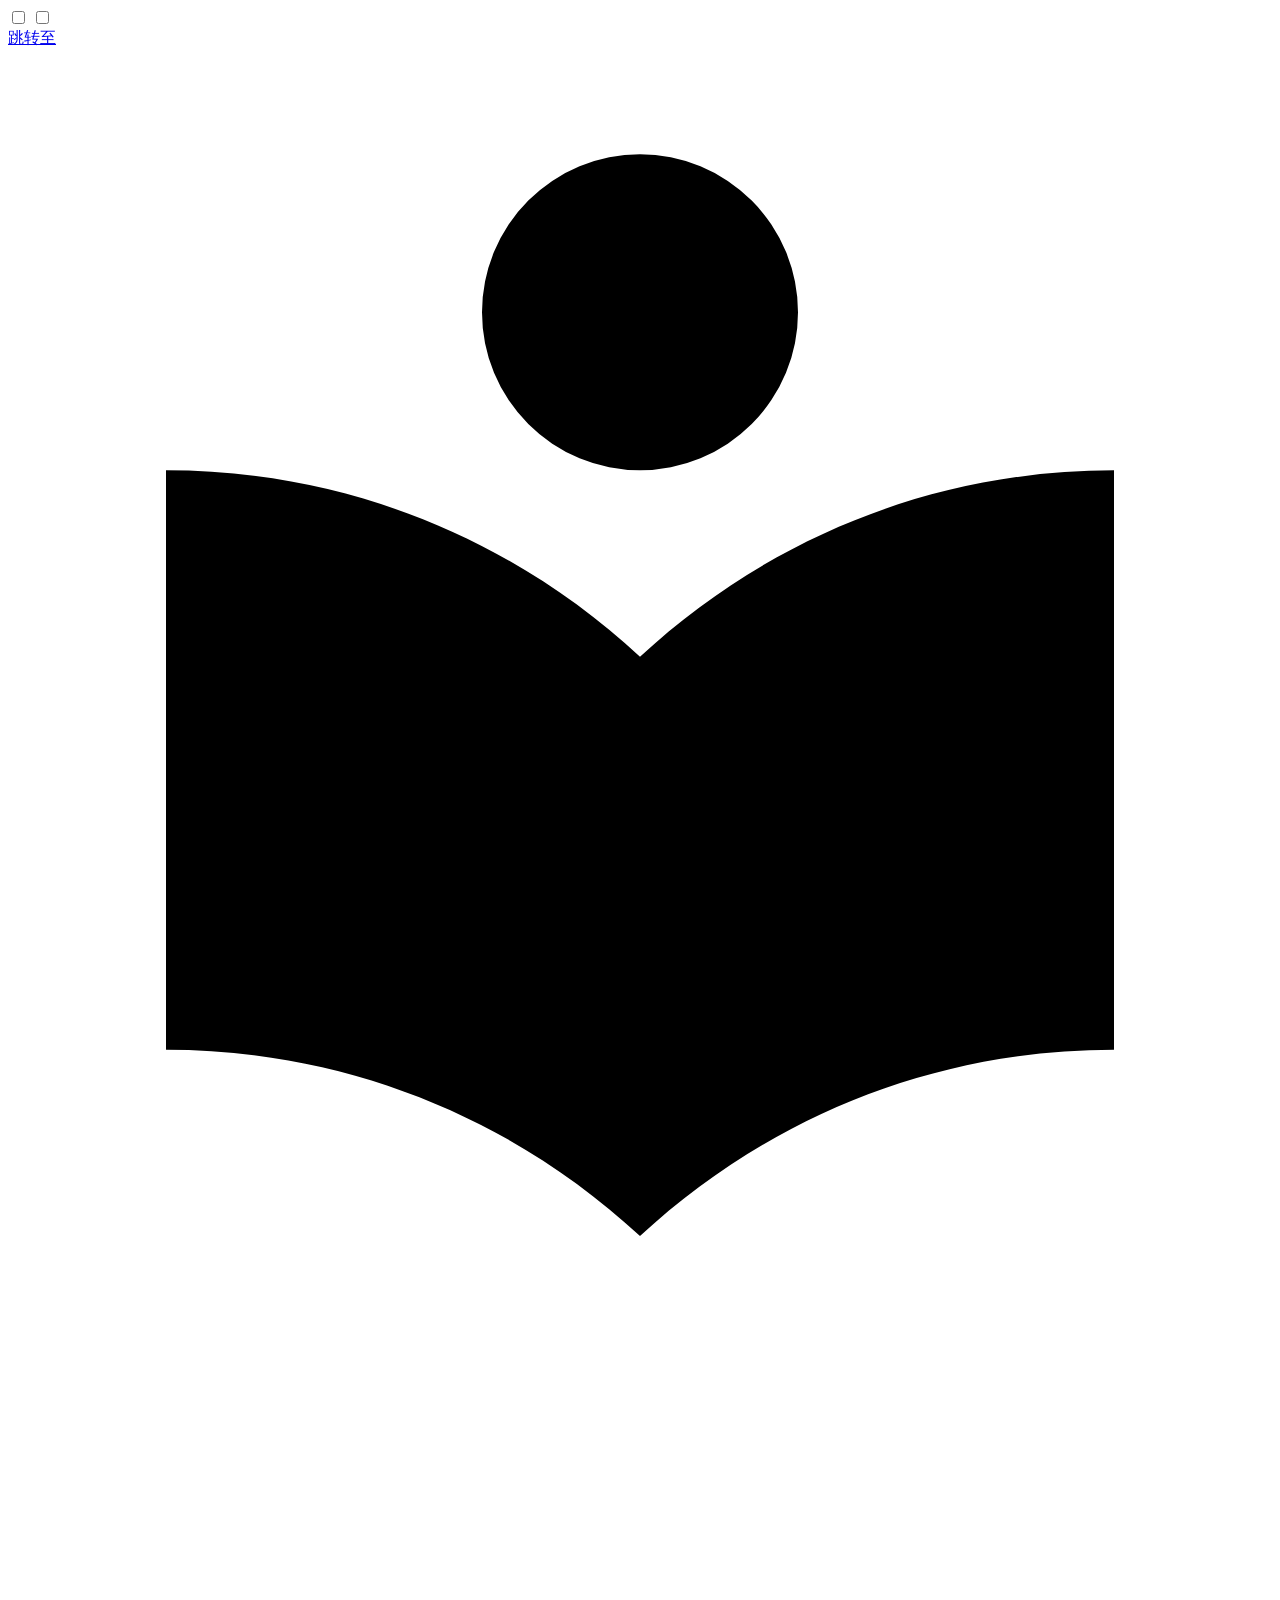
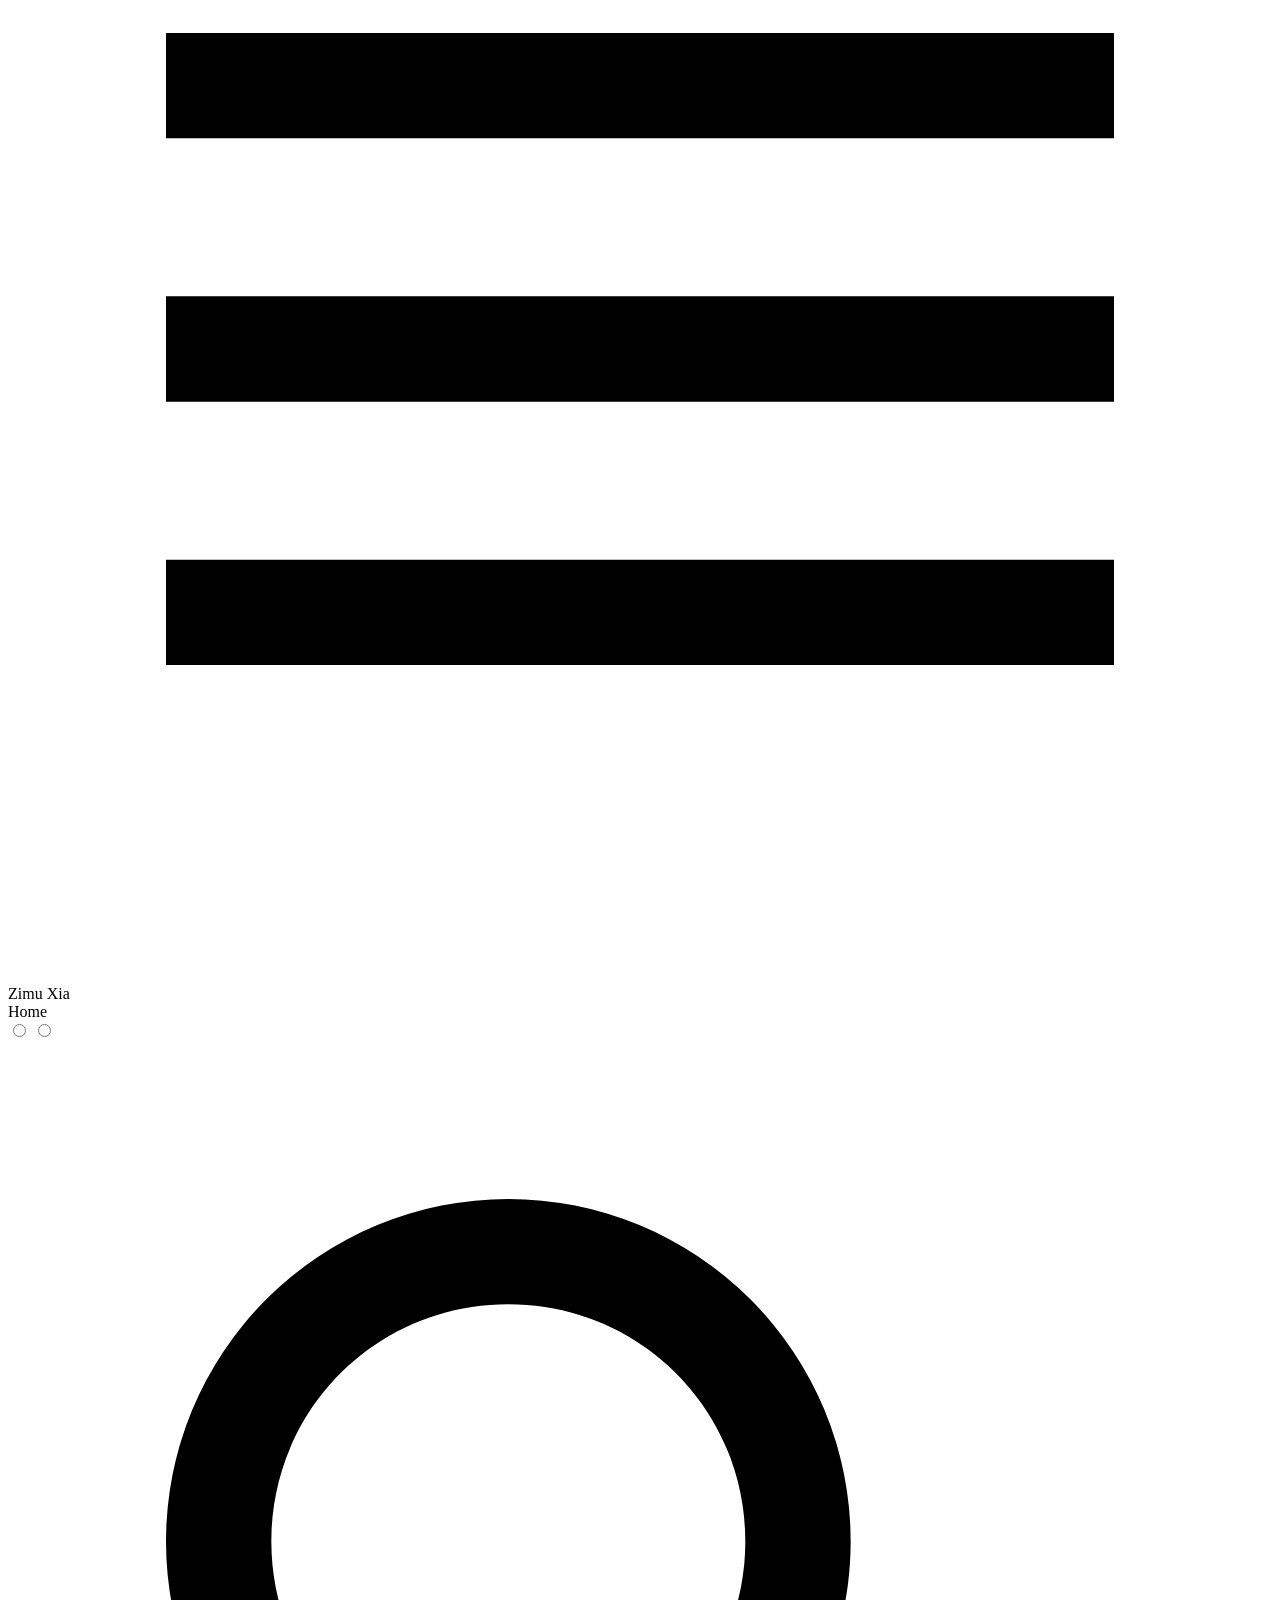
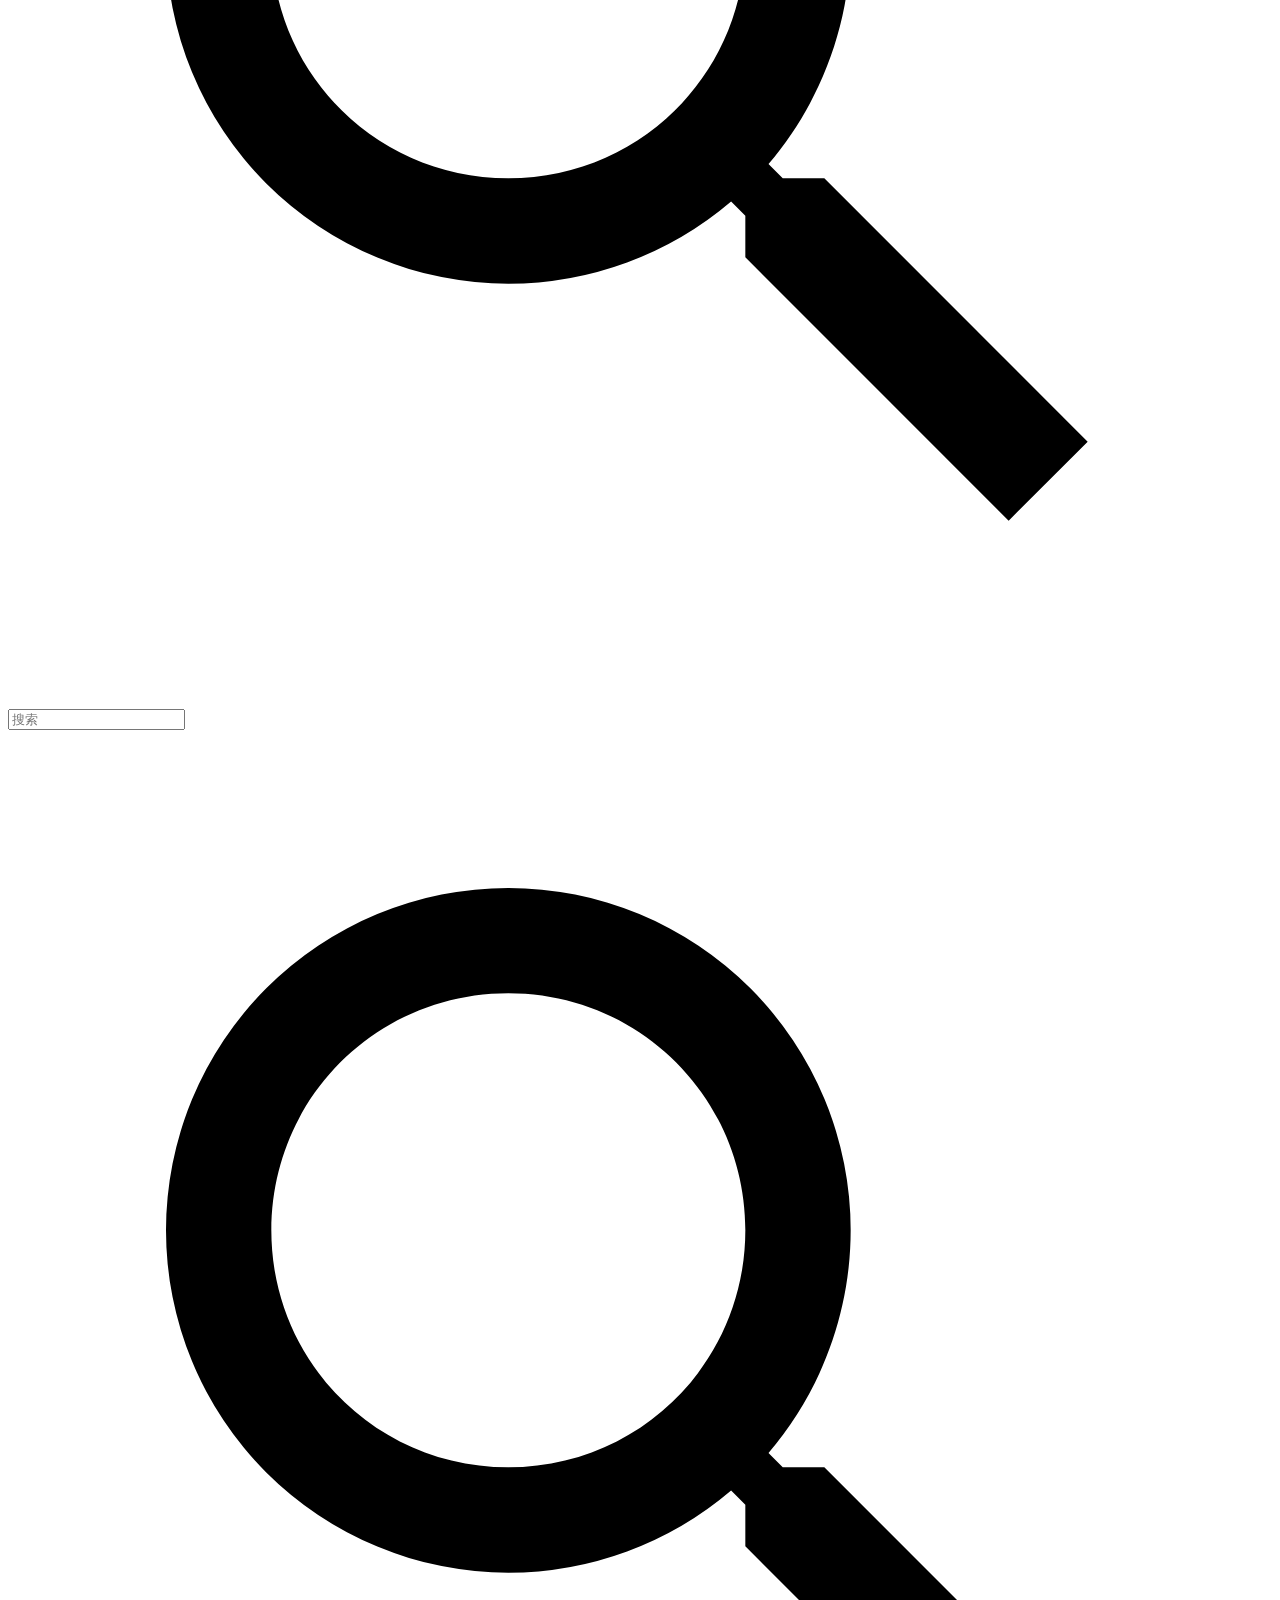
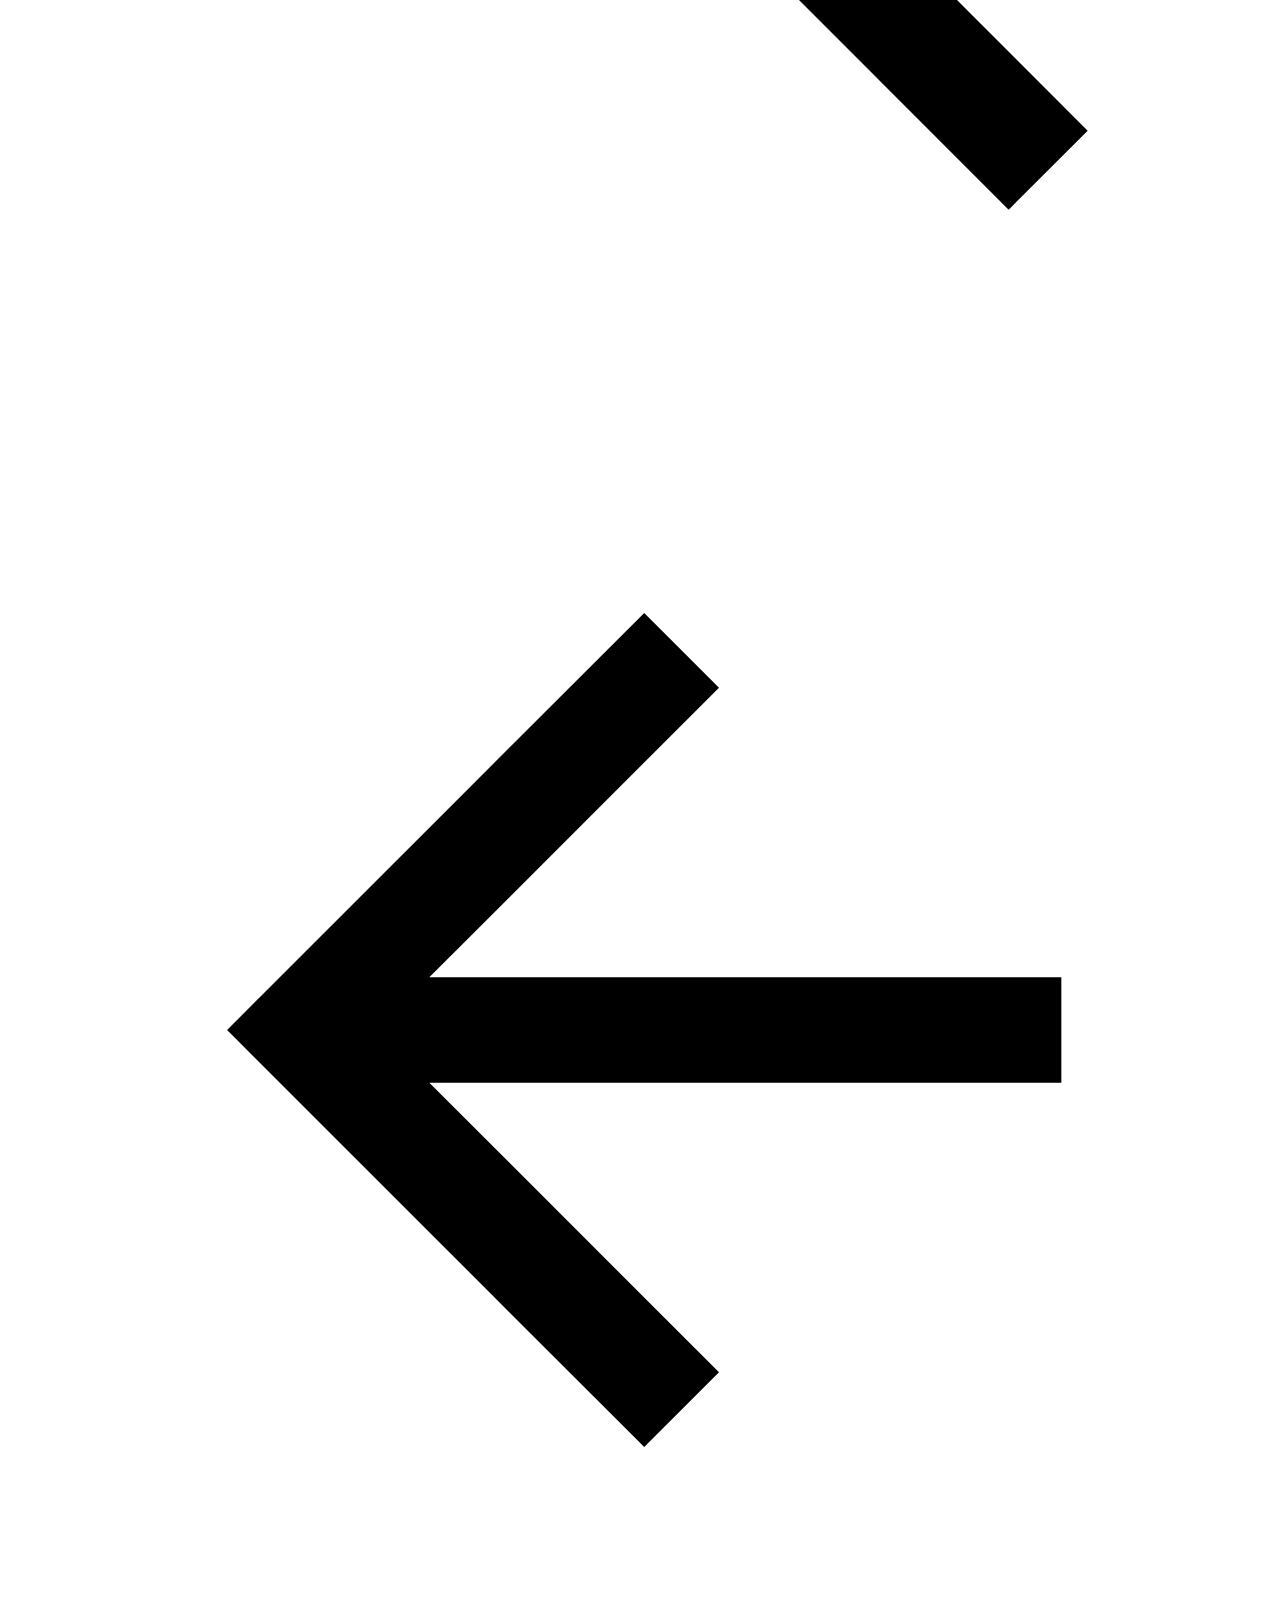
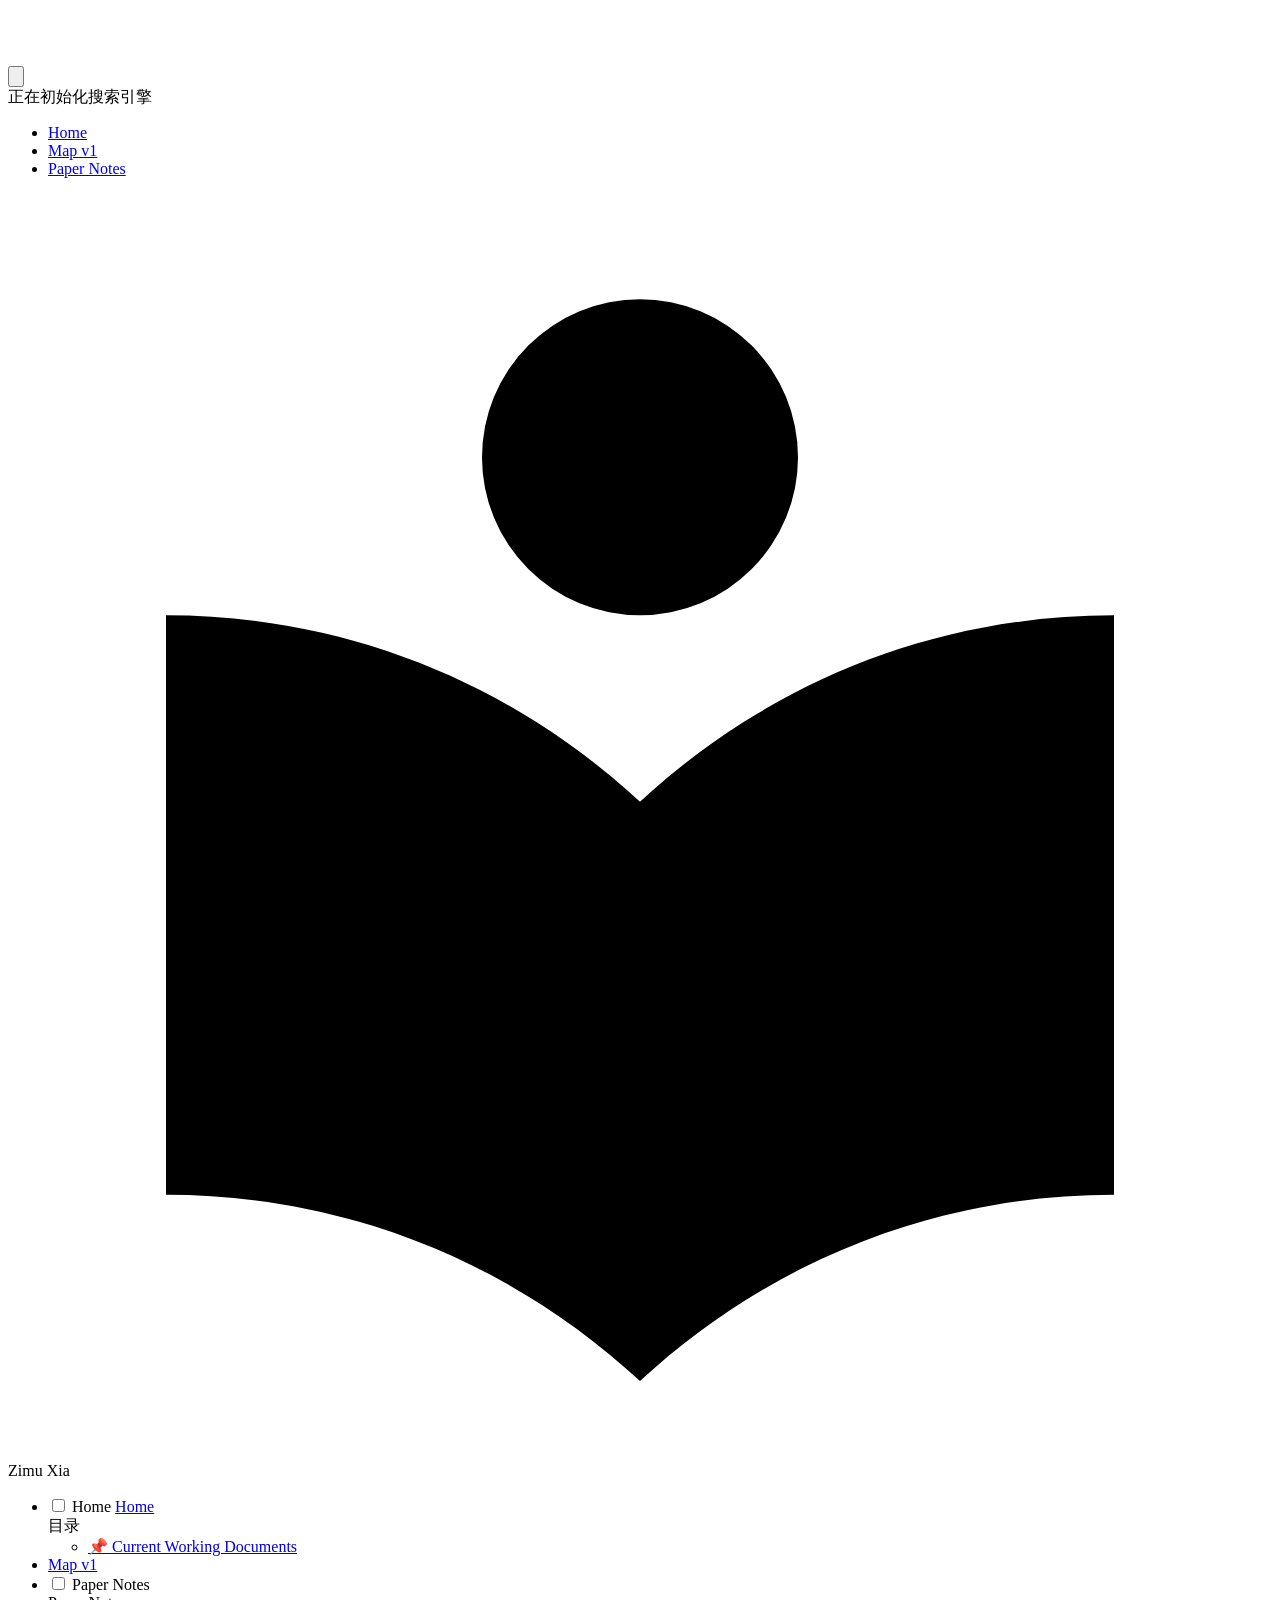
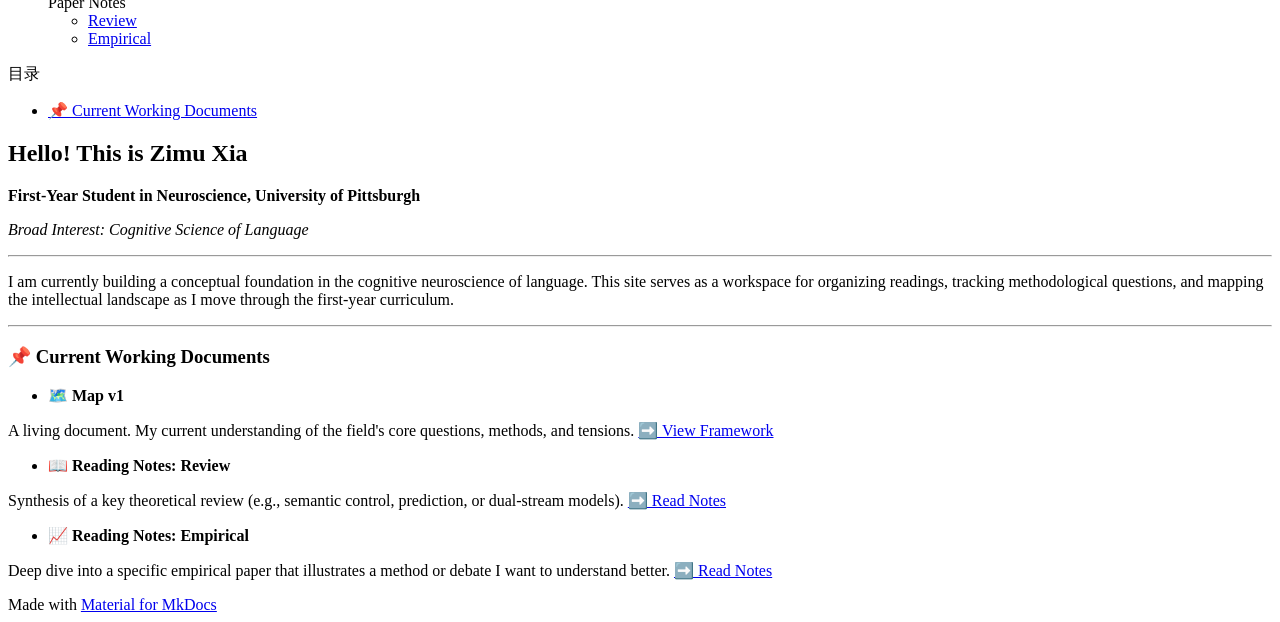
==== index.html @ a2945393 "Add files via upload" ====
<!doctype html>
<html lang="zh" class="no-js">
  <head>
    
      <meta charset="utf-8">
      <meta name="viewport" content="width=device-width,initial-scale=1">
      
      
      
        <link rel="canonical" href="https://zhangximu.github.io/my-site/">
      
      
      
      
        
      
      
      <link rel="icon" href="assets/images/favicon.png">
      <meta name="generator" content="mkdocs-1.6.1, mkdocs-material-9.7.6">
    
    
      
        <title>Zimu Xia</title>
      
    
    
      <link rel="stylesheet" href="assets/stylesheets/main.484c7ddc.min.css">
      
        
        <link rel="stylesheet" href="assets/stylesheets/palette.ab4e12ef.min.css">
      
      


    
    
      
    
    
      
        
        
        <link rel="preconnect" href="https://fonts.gstatic.com" crossorigin>
        <link rel="stylesheet" href="https://fonts.googleapis.com/css?family=Roboto:300,300i,400,400i,700,700i%7CRoboto+Mono:400,400i,700,700i&display=fallback">
        <style>:root{--md-text-font:"Roboto";--md-code-font:"Roboto Mono"}</style>
      
    
    
    <script>__md_scope=new URL(".",location),__md_hash=e=>[...e].reduce(((e,_)=>(e<<5)-e+_.charCodeAt(0)),0),__md_get=(e,_=localStorage,t=__md_scope)=>JSON.parse(_.getItem(t.pathname+"."+e)),__md_set=(e,_,t=localStorage,a=__md_scope)=>{try{t.setItem(a.pathname+"."+e,JSON.stringify(_))}catch(e){}}</script>
    
      

    
    
  </head>
  
  
    
    
      
    
    
    
    
    <body dir="ltr" data-md-color-scheme="default" data-md-color-primary="indigo" data-md-color-accent="indigo">
  
    
    <input class="md-toggle" data-md-toggle="drawer" type="checkbox" id="__drawer" autocomplete="off">
    <input class="md-toggle" data-md-toggle="search" type="checkbox" id="__search" autocomplete="off">
    <label class="md-overlay" for="__drawer"></label>
    <div data-md-component="skip">
      
        
        <a href="#hello-this-is-zimu-xia" class="md-skip">
          跳转至
        </a>
      
    </div>
    <div data-md-component="announce">
      
    </div>
    
    
      

<header class="md-header" data-md-component="header">
  <nav class="md-header__inner md-grid" aria-label="页眉">
    <a href="." title="Zimu Xia" class="md-header__button md-logo" aria-label="Zimu Xia" data-md-component="logo">
      
  
  <svg xmlns="http://www.w3.org/2000/svg" viewBox="0 0 24 24"><path d="M12 8a3 3 0 0 0 3-3 3 3 0 0 0-3-3 3 3 0 0 0-3 3 3 3 0 0 0 3 3m0 3.54C9.64 9.35 6.5 8 3 8v11c3.5 0 6.64 1.35 9 3.54 2.36-2.19 5.5-3.54 9-3.54V8c-3.5 0-6.64 1.35-9 3.54"/></svg>

    </a>
    <label class="md-header__button md-icon" for="__drawer">
      
      <svg xmlns="http://www.w3.org/2000/svg" viewBox="0 0 24 24"><path d="M3 6h18v2H3zm0 5h18v2H3zm0 5h18v2H3z"/></svg>
    </label>
    <div class="md-header__title" data-md-component="header-title">
      <div class="md-header__ellipsis">
        <div class="md-header__topic">
          <span class="md-ellipsis">
            Zimu Xia
          </span>
        </div>
        <div class="md-header__topic" data-md-component="header-topic">
          <span class="md-ellipsis">
            
              Home
            
          </span>
        </div>
      </div>
    </div>
    
      
        <form class="md-header__option" data-md-component="palette">
  
    
    
    
    <input class="md-option" data-md-color-media="" data-md-color-scheme="default" data-md-color-primary="indigo" data-md-color-accent="indigo"  aria-label="Switch to dark mode"  type="radio" name="__palette" id="__palette_0">
    
      <label class="md-header__button md-icon" title="Switch to dark mode" for="__palette_1" hidden>
        <svg xmlns="http://www.w3.org/2000/svg" viewBox="0 0 24 24"><path d="M12 8a4 4 0 0 0-4 4 4 4 0 0 0 4 4 4 4 0 0 0 4-4 4 4 0 0 0-4-4m0 10a6 6 0 0 1-6-6 6 6 0 0 1 6-6 6 6 0 0 1 6 6 6 6 0 0 1-6 6m8-9.31V4h-4.69L12 .69 8.69 4H4v4.69L.69 12 4 15.31V20h4.69L12 23.31 15.31 20H20v-4.69L23.31 12z"/></svg>
      </label>
    
  
    
    
    
    <input class="md-option" data-md-color-media="" data-md-color-scheme="slate" data-md-color-primary="indigo" data-md-color-accent="indigo"  aria-label="Switch to light mode"  type="radio" name="__palette" id="__palette_1">
    
      <label class="md-header__button md-icon" title="Switch to light mode" for="__palette_0" hidden>
        <svg xmlns="http://www.w3.org/2000/svg" viewBox="0 0 24 24"><path d="M12 18c-.89 0-1.74-.2-2.5-.55C11.56 16.5 13 14.42 13 12s-1.44-4.5-3.5-5.45C10.26 6.2 11.11 6 12 6a6 6 0 0 1 6 6 6 6 0 0 1-6 6m8-9.31V4h-4.69L12 .69 8.69 4H4v4.69L.69 12 4 15.31V20h4.69L12 23.31 15.31 20H20v-4.69L23.31 12z"/></svg>
      </label>
    
  
</form>
      
    
    
      <script>var palette=__md_get("__palette");if(palette&&palette.color){if("(prefers-color-scheme)"===palette.color.media){var media=matchMedia("(prefers-color-scheme: light)"),input=document.querySelector(media.matches?"[data-md-color-media='(prefers-color-scheme: light)']":"[data-md-color-media='(prefers-color-scheme: dark)']");palette.color.media=input.getAttribute("data-md-color-media"),palette.color.scheme=input.getAttribute("data-md-color-scheme"),palette.color.primary=input.getAttribute("data-md-color-primary"),palette.color.accent=input.getAttribute("data-md-color-accent")}for(var[key,value]of Object.entries(palette.color))document.body.setAttribute("data-md-color-"+key,value)}</script>
    
    
    
      
      
        <label class="md-header__button md-icon" for="__search">
          
          <svg xmlns="http://www.w3.org/2000/svg" viewBox="0 0 24 24"><path d="M9.5 3A6.5 6.5 0 0 1 16 9.5c0 1.61-.59 3.09-1.56 4.23l.27.27h.79l5 5-1.5 1.5-5-5v-.79l-.27-.27A6.52 6.52 0 0 1 9.5 16 6.5 6.5 0 0 1 3 9.5 6.5 6.5 0 0 1 9.5 3m0 2C7 5 5 7 5 9.5S7 14 9.5 14 14 12 14 9.5 12 5 9.5 5"/></svg>
        </label>
        <div class="md-search" data-md-component="search" role="dialog">
  <label class="md-search__overlay" for="__search"></label>
  <div class="md-search__inner" role="search">
    <form class="md-search__form" name="search">
      <input type="text" class="md-search__input" name="query" aria-label="搜索" placeholder="搜索" autocapitalize="off" autocorrect="off" autocomplete="off" spellcheck="false" data-md-component="search-query" required>
      <label class="md-search__icon md-icon" for="__search">
        
        <svg xmlns="http://www.w3.org/2000/svg" viewBox="0 0 24 24"><path d="M9.5 3A6.5 6.5 0 0 1 16 9.5c0 1.61-.59 3.09-1.56 4.23l.27.27h.79l5 5-1.5 1.5-5-5v-.79l-.27-.27A6.52 6.52 0 0 1 9.5 16 6.5 6.5 0 0 1 3 9.5 6.5 6.5 0 0 1 9.5 3m0 2C7 5 5 7 5 9.5S7 14 9.5 14 14 12 14 9.5 12 5 9.5 5"/></svg>
        
        <svg xmlns="http://www.w3.org/2000/svg" viewBox="0 0 24 24"><path d="M20 11v2H8l5.5 5.5-1.42 1.42L4.16 12l7.92-7.92L13.5 5.5 8 11z"/></svg>
      </label>
      <nav class="md-search__options" aria-label="查找">
        
        <button type="reset" class="md-search__icon md-icon" title="清空当前内容" aria-label="清空当前内容" tabindex="-1">
          
          <svg xmlns="http://www.w3.org/2000/svg" viewBox="0 0 24 24"><path d="M19 6.41 17.59 5 12 10.59 6.41 5 5 6.41 10.59 12 5 17.59 6.41 19 12 13.41 17.59 19 19 17.59 13.41 12z"/></svg>
        </button>
      </nav>
      
        <div class="md-search__suggest" data-md-component="search-suggest"></div>
      
    </form>
    <div class="md-search__output">
      <div class="md-search__scrollwrap" tabindex="0" data-md-scrollfix>
        <div class="md-search-result" data-md-component="search-result">
          <div class="md-search-result__meta">
            正在初始化搜索引擎
          </div>
          <ol class="md-search-result__list" role="presentation"></ol>
        </div>
      </div>
    </div>
  </div>
</div>
      
    
    
  </nav>
  
</header>
    
    <div class="md-container" data-md-component="container">
      
      
        
          
            
<nav class="md-tabs" aria-label="标签" data-md-component="tabs">
  <div class="md-grid">
    <ul class="md-tabs__list">
      
        
  
  
  
    
  
  
    <li class="md-tabs__item md-tabs__item--active">
      <a href="." class="md-tabs__link">
        
  
  
    
  
  Home

      </a>
    </li>
  

      
        
  
  
  
  
    <li class="md-tabs__item">
      <a href="map/index.md" class="md-tabs__link">
        
  
  
    
  
  Map v1

      </a>
    </li>
  

      
        
  
  
  
  
    
    
      <li class="md-tabs__item">
        <a href="notes/review.md" class="md-tabs__link">
          
  
  
  Paper Notes

        </a>
      </li>
    
  

      
    </ul>
  </div>
</nav>
          
        
      
      <main class="md-main" data-md-component="main">
        <div class="md-main__inner md-grid">
          
            
              
              <div class="md-sidebar md-sidebar--primary" data-md-component="sidebar" data-md-type="navigation" >
                <div class="md-sidebar__scrollwrap">
                  <div class="md-sidebar__inner">
                    


  


<nav class="md-nav md-nav--primary md-nav--lifted" aria-label="导航栏" data-md-level="0">
  <label class="md-nav__title" for="__drawer">
    <a href="." title="Zimu Xia" class="md-nav__button md-logo" aria-label="Zimu Xia" data-md-component="logo">
      
  
  <svg xmlns="http://www.w3.org/2000/svg" viewBox="0 0 24 24"><path d="M12 8a3 3 0 0 0 3-3 3 3 0 0 0-3-3 3 3 0 0 0-3 3 3 3 0 0 0 3 3m0 3.54C9.64 9.35 6.5 8 3 8v11c3.5 0 6.64 1.35 9 3.54 2.36-2.19 5.5-3.54 9-3.54V8c-3.5 0-6.64 1.35-9 3.54"/></svg>

    </a>
    Zimu Xia
  </label>
  
  <ul class="md-nav__list" data-md-scrollfix>
    
      
      
  
  
    
  
  
  
    <li class="md-nav__item md-nav__item--active">
      
      <input class="md-nav__toggle md-toggle" type="checkbox" id="__toc">
      
      
        
      
      
        <label class="md-nav__link md-nav__link--active" for="__toc">
          
  
  
  <span class="md-ellipsis">
    
  
    Home
  

    
  </span>
  
  

          <span class="md-nav__icon md-icon"></span>
        </label>
      
      <a href="." class="md-nav__link md-nav__link--active">
        
  
  
  <span class="md-ellipsis">
    
  
    Home
  

    
  </span>
  
  

      </a>
      
        

<nav class="md-nav md-nav--secondary" aria-label="目录">
  
  
  
    
  
  
    <label class="md-nav__title" for="__toc">
      <span class="md-nav__icon md-icon"></span>
      目录
    </label>
    <ul class="md-nav__list" data-md-component="toc" data-md-scrollfix>
      
        <li class="md-nav__item">
  <a href="#current-working-documents" class="md-nav__link">
    <span class="md-ellipsis">
      
        📌 Current Working Documents
      
    </span>
  </a>
  
</li>
      
    </ul>
  
</nav>
      
    </li>
  

    
      
      
  
  
  
  
    <li class="md-nav__item">
      <a href="map/index.md" class="md-nav__link">
        
  
  
  <span class="md-ellipsis">
    
  
    Map v1
  

    
  </span>
  
  

      </a>
    </li>
  

    
      
      
  
  
  
  
    
    
    
    
      
      
        
      
    
    
    <li class="md-nav__item md-nav__item--nested">
      
        
        
        <input class="md-nav__toggle md-toggle " type="checkbox" id="__nav_3" >
        
          
          <label class="md-nav__link" for="__nav_3" id="__nav_3_label" tabindex="0">
            
  
  
  <span class="md-ellipsis">
    
  
    Paper Notes
  

    
  </span>
  
  

            <span class="md-nav__icon md-icon"></span>
          </label>
        
        <nav class="md-nav" data-md-level="1" aria-labelledby="__nav_3_label" aria-expanded="false">
          <label class="md-nav__title" for="__nav_3">
            <span class="md-nav__icon md-icon"></span>
            
  
    Paper Notes
  

          </label>
          <ul class="md-nav__list" data-md-scrollfix>
            
              
                
  
  
  
  
    <li class="md-nav__item">
      <a href="notes/review.md" class="md-nav__link">
        
  
  
  <span class="md-ellipsis">
    
  
    Review
  

    
  </span>
  
  

      </a>
    </li>
  

              
            
              
                
  
  
  
  
    <li class="md-nav__item">
      <a href="notes/empirical.md" class="md-nav__link">
        
  
  
  <span class="md-ellipsis">
    
  
    Empirical
  

    
  </span>
  
  

      </a>
    </li>
  

              
            
          </ul>
        </nav>
      
    </li>
  

    
  </ul>
</nav>
                  </div>
                </div>
              </div>
            
            
              
              <div class="md-sidebar md-sidebar--secondary" data-md-component="sidebar" data-md-type="toc" >
                <div class="md-sidebar__scrollwrap">
                  <div class="md-sidebar__inner">
                    

<nav class="md-nav md-nav--secondary" aria-label="目录">
  
  
  
    
  
  
    <label class="md-nav__title" for="__toc">
      <span class="md-nav__icon md-icon"></span>
      目录
    </label>
    <ul class="md-nav__list" data-md-component="toc" data-md-scrollfix>
      
        <li class="md-nav__item">
  <a href="#current-working-documents" class="md-nav__link">
    <span class="md-ellipsis">
      
        📌 Current Working Documents
      
    </span>
  </a>
  
</li>
      
    </ul>
  
</nav>
                  </div>
                </div>
              </div>
            
          
          
            <div class="md-content" data-md-component="content">
              
              <article class="md-content__inner md-typeset">
                
                  



<h1 id="hello-this-is-zimu-xia">Hello! This is Zimu Xia</h1>
<p><strong>First-Year Student in Neuroscience, University of Pittsburgh</strong>   </p>
<p><em>Broad Interest: Cognitive Science of Language</em></p>
<hr />
<p>I am currently building a conceptual foundation in the cognitive neuroscience of language. This site serves as a workspace for organizing readings, tracking methodological questions, and mapping the intellectual landscape as I move through the first-year curriculum.</p>
<hr />
<h3 id="current-working-documents">📌 Current Working Documents</h3>
<div class="grid cards">
<ul>
<li><strong>🗺️ Map v1</strong></li>
</ul>
<p>A living document. My current understanding of the field's core questions, methods, and tensions.
    <a href="map/index.md">➡️ View Framework</a></p>
<ul>
<li><strong>📖 Reading Notes: Review</strong></li>
</ul>
<p>Synthesis of a key theoretical review (e.g., semantic control, prediction, or dual-stream models).
    <a href="notes/review.md">➡️ Read Notes</a></p>
<ul>
<li><strong>📈 Reading Notes: Empirical</strong></li>
</ul>
<p>Deep dive into a specific empirical paper that illustrates a method or debate I want to understand better.
    <a href="notes/empirical.md">➡️ Read Notes</a></p>
</div>












                
              </article>
            </div>
          
          
<script>var target=document.getElementById(location.hash.slice(1));target&&target.name&&(target.checked=target.name.startsWith("__tabbed_"))</script>
        </div>
        
          <button type="button" class="md-top md-icon" data-md-component="top" hidden>
  
  <svg xmlns="http://www.w3.org/2000/svg" viewBox="0 0 24 24"><path d="M13 20h-2V8l-5.5 5.5-1.42-1.42L12 4.16l7.92 7.92-1.42 1.42L13 8z"/></svg>
  回到页面顶部
</button>
        
      </main>
      
        <footer class="md-footer">
  
  <div class="md-footer-meta md-typeset">
    <div class="md-footer-meta__inner md-grid">
      <div class="md-copyright">
  
  
    Made with
    <a href="https://squidfunk.github.io/mkdocs-material/" target="_blank" rel="noopener">
      Material for MkDocs
    </a>
  
</div>
      
    </div>
  </div>
</footer>
      
    </div>
    <div class="md-dialog" data-md-component="dialog">
      <div class="md-dialog__inner md-typeset"></div>
    </div>
    
    
    
      
      
      <script id="__config" type="application/json">{"annotate": null, "base": ".", "features": ["navigation.instant", "navigation.tracking", "navigation.tabs", "navigation.sections", "navigation.top", "search.suggest", "search.highlight"], "search": "assets/javascripts/workers/search.2c215733.min.js", "tags": null, "translations": {"clipboard.copied": "\u5df2\u590d\u5236", "clipboard.copy": "\u590d\u5236", "search.result.more.one": "\u5728\u8be5\u9875\u4e0a\u8fd8\u6709 1 \u4e2a\u7b26\u5408\u6761\u4ef6\u7684\u7ed3\u679c", "search.result.more.other": "\u5728\u8be5\u9875\u4e0a\u8fd8\u6709 # \u4e2a\u7b26\u5408\u6761\u4ef6\u7684\u7ed3\u679c", "search.result.none": "\u6ca1\u6709\u627e\u5230\u7b26\u5408\u6761\u4ef6\u7684\u7ed3\u679c", "search.result.one": "\u627e\u5230 1 \u4e2a\u7b26\u5408\u6761\u4ef6\u7684\u7ed3\u679c", "search.result.other": "# \u4e2a\u7b26\u5408\u6761\u4ef6\u7684\u7ed3\u679c", "search.result.placeholder": "\u952e\u5165\u4ee5\u5f00\u59cb\u641c\u7d22", "search.result.term.missing": "\u7f3a\u5c11", "select.version": "\u9009\u62e9\u5f53\u524d\u7248\u672c"}, "version": null}</script>
    
    
      <script src="assets/javascripts/bundle.79ae519e.min.js"></script>
      
    
  </body>
</html>
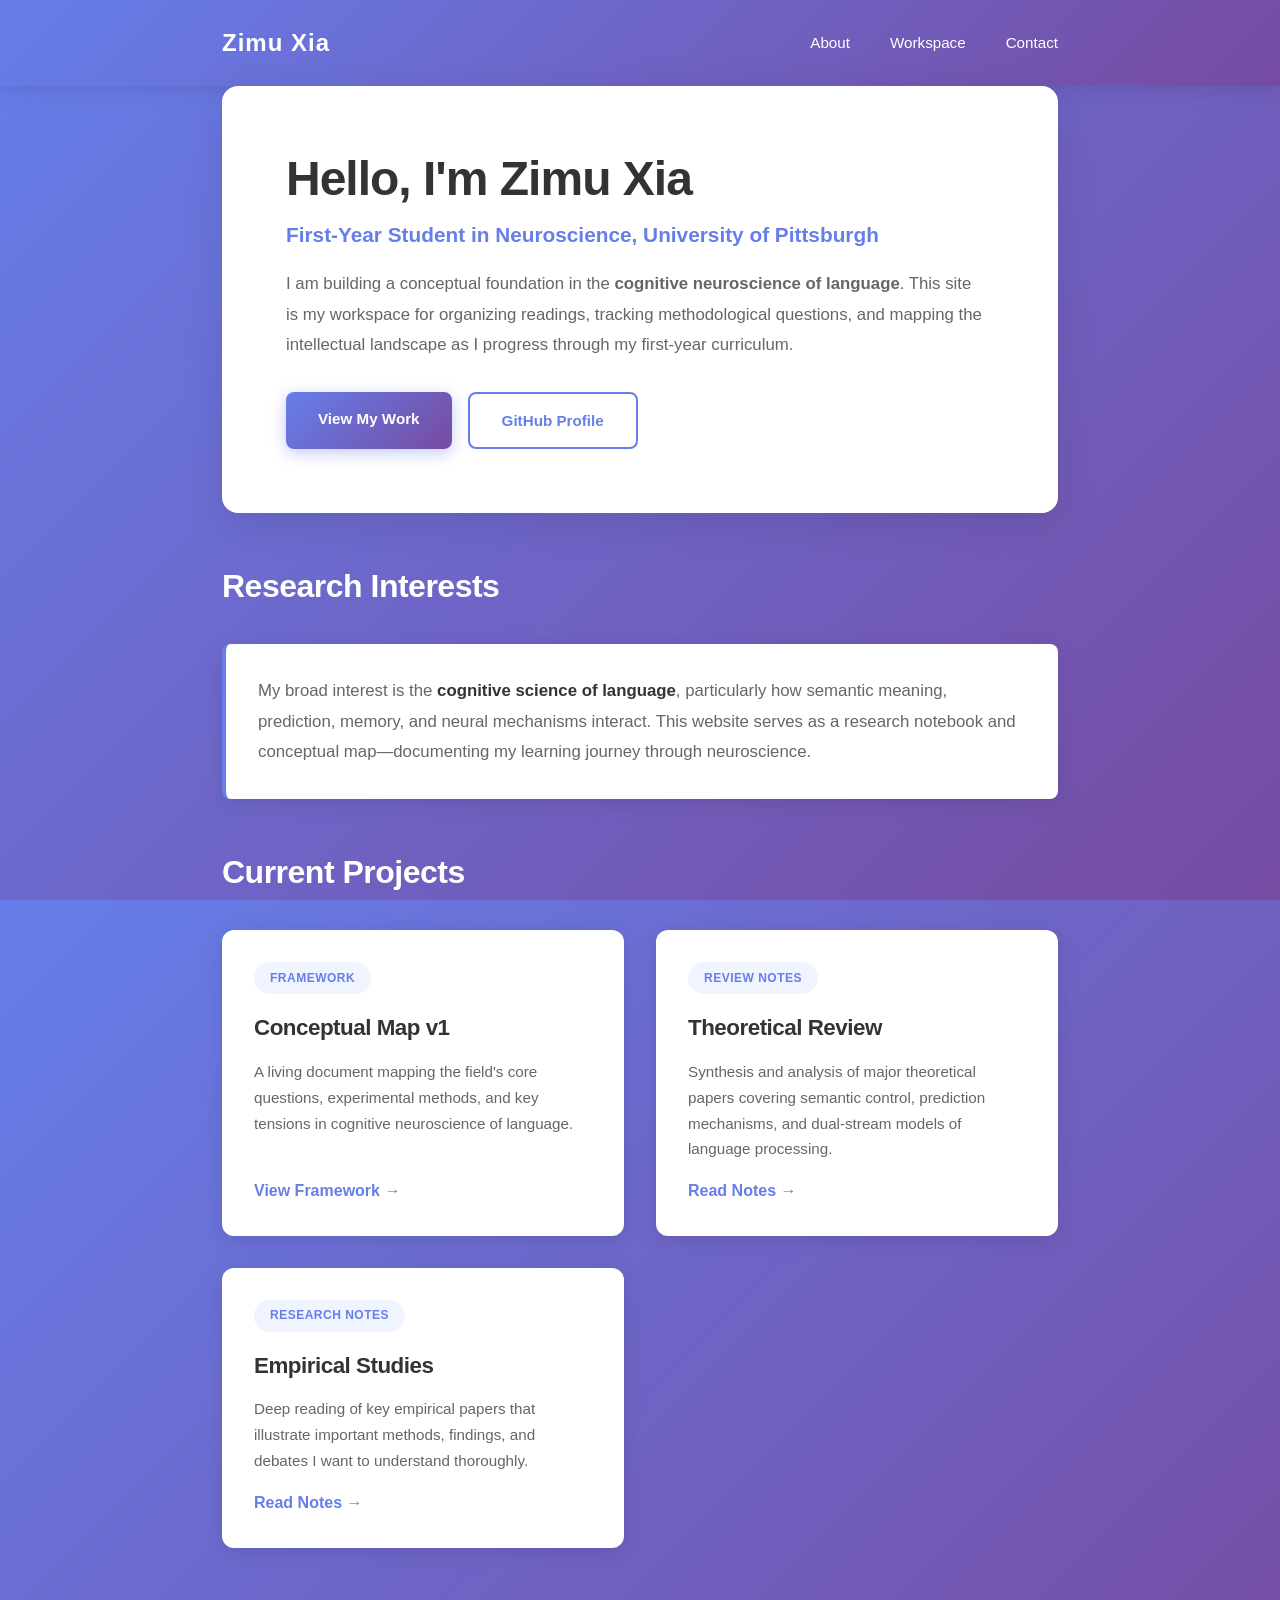
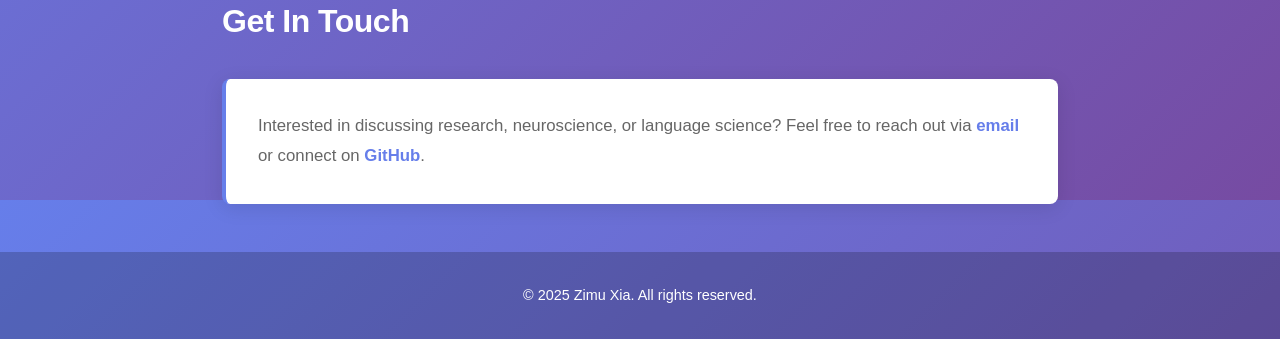
==== commit b766d6a9: "Update index.html" ====
--- a/index.html
+++ b/index.html
@@ -1,664 +1,384 @@
-
-<!doctype html>
-<html lang="zh" class="no-js">
-  <head>
+<!DOCTYPE html>
+<html lang="en">
+<head>
+  <meta charset="UTF-8">
+  <meta name="viewport" content="width=device-width, initial-scale=1.0">
+  <title>Zimu Xia - Cognitive Neuroscience of Language</title>
+  <link rel="icon" href="favicon.png">
+  
+  <style>
+    * {
+      margin: 0;
+      padding: 0;
+      box-sizing: border-box;
+    }
+
+    html, body {
+      width: 100%;
+      height: 100%;
+    }
+
+    body {
+      font-family: -apple-system, BlinkMacSystemFont, 'Segoe UI', Roboto, Oxygen, Ubuntu, Cantarell, sans-serif;
+      background: linear-gradient(135deg, #667eea 0%, #764ba2 100%);
+      min-height: 100vh;
+      color: #333;
+      line-height: 1.6;
+    }
+
+    header {
+      background: linear-gradient(135deg, #667eea 0%, #764ba2 100%);
+      color: white;
+      padding: 1.5rem 0;
+      box-shadow: 0 4px 20px rgba(0, 0, 0, 0.1);
+    }
+
+    header .container {
+      max-width: 900px;
+      margin: 0 auto;
+      padding: 0 2rem;
+      display: flex;
+      justify-content: space-between;
+      align-items: center;
+    }
+
+    header h1 {
+      font-size: 1.5rem;
+      font-weight: 700;
+      letter-spacing: 1px;
+    }
+
+    nav {
+      display: flex;
+      gap: 2.5rem;
+    }
+
+    nav a {
+      color: white;
+      text-decoration: none;
+      font-size: 0.95rem;
+      font-weight: 500;
+      transition: opacity 0.3s;
+    }
+
+    nav a:hover {
+      opacity: 0.8;
+    }
+
+    .container {
+      max-width: 900px;
+      margin: 0 auto;
+      padding: 0 2rem;
+    }
+
+    main {
+      padding: 3rem 2rem;
+    }
+
+    .hero {
+      background: white;
+      border-radius: 16px;
+      padding: 4rem;
+      box-shadow: 0 10px 40px rgba(0, 0, 0, 0.1);
+      margin-bottom: 3rem;
+    }
+
+    .hero h2 {
+      font-size: 3rem;
+      line-height: 1.2;
+      color: #333;
+      margin-bottom: 0.5rem;
+      letter-spacing: -1px;
+    }
+
+    .hero .role {
+      font-size: 1.3rem;
+      color: #667eea;
+      margin-bottom: 1rem;
+      font-weight: 600;
+    }
+
+    .hero p {
+      font-size: 1.05rem;
+      color: #666;
+      line-height: 1.8;
+      margin-bottom: 1rem;
+      max-width: 700px;
+    }
+
+    .buttons {
+      display: flex;
+      gap: 1rem;
+      margin-top: 2rem;
+    }
+
+    .btn {
+      display: inline-block;
+      padding: 0.9rem 2rem;
+      border-radius: 8px;
+      text-decoration: none;
+      font-weight: 700;
+      font-size: 0.95rem;
+      transition: transform 0.2s, box-shadow 0.2s;
+      border: none;
+      cursor: pointer;
+    }
+
+    .btn-primary {
+      background: linear-gradient(135deg, #667eea 0%, #764ba2 100%);
+      color: white;
+      box-shadow: 0 4px 15px rgba(102, 126, 234, 0.4);
+    }
+
+    .btn-primary:hover {
+      transform: translateY(-2px);
+      box-shadow: 0 6px 25px rgba(102, 126, 234, 0.6);
+    }
+
+    .btn-secondary {
+      background: white;
+      color: #667eea;
+      border: 2px solid #667eea;
+    }
+
+    .btn-secondary:hover {
+      background: #f5f5f5;
+    }
+
+    section {
+      margin-bottom: 3rem;
+    }
+
+    section h2 {
+      font-size: 2rem;
+      color: white;
+      margin-bottom: 2rem;
+      letter-spacing: -0.5px;
+    }
+
+    .info-box {
+      background: white;
+      border-left: 4px solid #667eea;
+      padding: 2rem;
+      border-radius: 8px;
+      box-shadow: 0 4px 20px rgba(0, 0, 0, 0.1);
+      margin-bottom: 2rem;
+    }
+
+    .info-box p {
+      color: #666;
+      font-size: 1.05rem;
+      line-height: 1.8;
+    }
+
+    .info-box strong {
+      color: #333;
+    }
+
+    .cards {
+      display: grid;
+      grid-template-columns: repeat(auto-fit, minmax(280px, 1fr));
+      gap: 2rem;
+      margin-top: 2rem;
+    }
+
+    .card {
+      background: white;
+      border-radius: 12px;
+      padding: 2rem;
+      box-shadow: 0 4px 20px rgba(0, 0, 0, 0.1);
+      transition: transform 0.3s, box-shadow 0.3s;
+      text-decoration: none;
+      color: inherit;
+      display: flex;
+      flex-direction: column;
+      min-height: 280px;
+    }
+
+    .card:hover {
+      transform: translateY(-8px);
+      box-shadow: 0 12px 40px rgba(0, 0, 0, 0.15);
+    }
+
+    .card-tag {
+      display: inline-block;
+      padding: 0.4rem 1rem;
+      background: #f0f4ff;
+      color: #667eea;
+      border-radius: 20px;
+      font-size: 0.75rem;
+      font-weight: 700;
+      text-transform: uppercase;
+      letter-spacing: 0.5px;
+      margin-bottom: 1rem;
+      width: fit-content;
+    }
+
+    .card h3 {
+      font-size: 1.4rem;
+      color: #333;
+      margin-bottom: 0.8rem;
+      letter-spacing: -0.5px;
+    }
+
+    .card p {
+      color: #666;
+      font-size: 0.95rem;
+      line-height: 1.7;
+      flex-grow: 1;
+      margin-bottom: 1rem;
+    }
+
+    .card-link {
+      color: #667eea;
+      font-weight: 700;
+      text-decoration: none;
+      display: inline-block;
+      margin-top: auto;
+    }
+
+    .card-link:hover {
+      color: #764ba2;
+    }
+
+    footer {
+      background: rgba(0, 0, 0, 0.2);
+      color: white;
+      text-align: center;
+      padding: 2rem;
+      margin-top: 3rem;
+      font-size: 0.9rem;
+    }
+
+    @media (max-width: 768px) {
+      header .container {
+        flex-direction: column;
+        gap: 1rem;
+      }
+
+      nav {
+        gap: 1rem;
+      }
+
+      .hero {
+        padding: 2rem;
+      }
+
+      .hero h2 {
+        font-size: 2rem;
+      }
+
+      .buttons {
+        flex-direction: column;
+      }
+
+      .btn {
+        width: 100%;
+        text-align: center;
+      }
+
+      section h2 {
+        font-size: 1.5rem;
+      }
+    }
+  </style>
+</head>
+<body>
+
+<header>
+  <div class="container">
+    <h1>Zimu Xia</h1>
+    <nav>
+      <a href="#about">About</a>
+      <a href="#workspace">Workspace</a>
+      <a href="#contact">Contact</a>
+    </nav>
+  </div>
+</header>
+
+<main class="container">
+
+  <section class="hero">
+    <h2>Hello, I'm Zimu Xia</h2>
+    <p class="role">First-Year Student in Neuroscience, University of Pittsburgh</p>
     
-      <meta charset="utf-8">
-      <meta name="viewport" content="width=device-width,initial-scale=1">
-      
-      
-      
-        <link rel="canonical" href="https://zhangximu.github.io/my-site/">
-      
-      
-      
-      
-        
-      
-      
-      <link rel="icon" href="assets/images/favicon.png">
-      <meta name="generator" content="mkdocs-1.6.1, mkdocs-material-9.7.6">
+    <p>
+      I am building a conceptual foundation in the <strong>cognitive neuroscience of language</strong>.
+      This site is my workspace for organizing readings, tracking methodological questions, and mapping
+      the intellectual landscape as I progress through my first-year curriculum.
+    </p>
     
+    <div class="buttons">
+      <a href="#workspace" class="btn btn-primary">View My Work</a>
+      <a href="https://github.com/Zzzzxia" class="btn btn-secondary" target="_blank">GitHub Profile</a>
+    </div>
+  </section>
+
+  <section id="about">
+    <h2>Research Interests</h2>
+    <div class="info-box">
+      <p>
+        My broad interest is the <strong>cognitive science of language</strong>, particularly how semantic meaning,
+        prediction, memory, and neural mechanisms interact. This website serves as a research notebook and
+        conceptual map—documenting my learning journey through neuroscience.
+      </p>
+    </div>
+  </section>
+
+  <section id="workspace">
+    <h2>Current Projects</h2>
     
-      
-        <title>Zimu Xia</title>
-      
-    
-    
-      <link rel="stylesheet" href="assets/stylesheets/main.484c7ddc.min.css">
-      
-        
-        <link rel="stylesheet" href="assets/stylesheets/palette.ab4e12ef.min.css">
-      
-      
-
-
-    
-    
-      
-    
-    
-      
-        
-        
-        <link rel="preconnect" href="https://fonts.gstatic.com" crossorigin>
-        <link rel="stylesheet" href="https://fonts.googleapis.com/css?family=Roboto:300,300i,400,400i,700,700i%7CRoboto+Mono:400,400i,700,700i&display=fallback">
-        <style>:root{--md-text-font:"Roboto";--md-code-font:"Roboto Mono"}</style>
-      
-    
-    
-    <script>__md_scope=new URL(".",location),__md_hash=e=>[...e].reduce(((e,_)=>(e<<5)-e+_.charCodeAt(0)),0),__md_get=(e,_=localStorage,t=__md_scope)=>JSON.parse(_.getItem(t.pathname+"."+e)),__md_set=(e,_,t=localStorage,a=__md_scope)=>{try{t.setItem(a.pathname+"."+e,JSON.stringify(_))}catch(e){}}</script>
-    
-      
-
-    
-    
-  </head>
-  
-  
-    
-    
-      
-    
-    
-    
-    
-    <body dir="ltr" data-md-color-scheme="default" data-md-color-primary="indigo" data-md-color-accent="indigo">
-  
-    
-    <input class="md-toggle" data-md-toggle="drawer" type="checkbox" id="__drawer" autocomplete="off">
-    <input class="md-toggle" data-md-toggle="search" type="checkbox" id="__search" autocomplete="off">
-    <label class="md-overlay" for="__drawer"></label>
-    <div data-md-component="skip">
-      
-        
-        <a href="#hello-this-is-zimu-xia" class="md-skip">
-          跳转至
-        </a>
-      
+    <div class="cards">
+
+      <a class="card" href="map/index.md">
+        <span class="card-tag">Framework</span>
+        <h3>Conceptual Map v1</h3>
+        <p>
+          A living document mapping the field's core questions, experimental methods, and key tensions
+          in cognitive neuroscience of language.
+        </p>
+        <span class="card-link">View Framework →</span>
+      </a>
+
+      <a class="card" href="notes/review.md">
+        <span class="card-tag">Review Notes</span>
+        <h3>Theoretical Review</h3>
+        <p>
+          Synthesis and analysis of major theoretical papers covering semantic control, prediction mechanisms,
+          and dual-stream models of language processing.
+        </p>
+        <span class="card-link">Read Notes →</span>
+      </a>
+
+      <a class="card" href="notes/empirical.md">
+        <span class="card-tag">Research Notes</span>
+        <h3>Empirical Studies</h3>
+        <p>
+          Deep reading of key empirical papers that illustrate important methods, findings, and debates
+          I want to understand thoroughly.
+        </p>
+        <span class="card-link">Read Notes →</span>
+      </a>
+
     </div>
-    <div data-md-component="announce">
-      
+  </section>
+
+  <section id="contact">
+    <h2>Get In Touch</h2>
+    <div class="info-box">
+      <p>
+        Interested in discussing research, neuroscience, or language science? Feel free to reach out via
+        <a href="mailto:your.email@pitt.edu" style="color: #667eea; font-weight: 600; text-decoration: none;">email</a>
+        or connect on <a href="https://github.com/Zzzzxia" style="color: #667eea; font-weight: 600; text-decoration: none;" target="_blank">GitHub</a>.
+      </p>
     </div>
-    
-    
-      
-
-<header class="md-header" data-md-component="header">
-  <nav class="md-header__inner md-grid" aria-label="页眉">
-    <a href="." title="Zimu Xia" class="md-header__button md-logo" aria-label="Zimu Xia" data-md-component="logo">
-      
-  
-  <svg xmlns="http://www.w3.org/2000/svg" viewBox="0 0 24 24"><path d="M12 8a3 3 0 0 0 3-3 3 3 0 0 0-3-3 3 3 0 0 0-3 3 3 3 0 0 0 3 3m0 3.54C9.64 9.35 6.5 8 3 8v11c3.5 0 6.64 1.35 9 3.54 2.36-2.19 5.5-3.54 9-3.54V8c-3.5 0-6.64 1.35-9 3.54"/></svg>
-
-    </a>
-    <label class="md-header__button md-icon" for="__drawer">
-      
-      <svg xmlns="http://www.w3.org/2000/svg" viewBox="0 0 24 24"><path d="M3 6h18v2H3zm0 5h18v2H3zm0 5h18v2H3z"/></svg>
-    </label>
-    <div class="md-header__title" data-md-component="header-title">
-      <div class="md-header__ellipsis">
-        <div class="md-header__topic">
-          <span class="md-ellipsis">
-            Zimu Xia
-          </span>
-        </div>
-        <div class="md-header__topic" data-md-component="header-topic">
-          <span class="md-ellipsis">
-            
-              Home
-            
-          </span>
-        </div>
-      </div>
-    </div>
-    
-      
-        <form class="md-header__option" data-md-component="palette">
-  
-    
-    
-    
-    <input class="md-option" data-md-color-media="" data-md-color-scheme="default" data-md-color-primary="indigo" data-md-color-accent="indigo"  aria-label="Switch to dark mode"  type="radio" name="__palette" id="__palette_0">
-    
-      <label class="md-header__button md-icon" title="Switch to dark mode" for="__palette_1" hidden>
-        <svg xmlns="http://www.w3.org/2000/svg" viewBox="0 0 24 24"><path d="M12 8a4 4 0 0 0-4 4 4 4 0 0 0 4 4 4 4 0 0 0 4-4 4 4 0 0 0-4-4m0 10a6 6 0 0 1-6-6 6 6 0 0 1 6-6 6 6 0 0 1 6 6 6 6 0 0 1-6 6m8-9.31V4h-4.69L12 .69 8.69 4H4v4.69L.69 12 4 15.31V20h4.69L12 23.31 15.31 20H20v-4.69L23.31 12z"/></svg>
-      </label>
-    
-  
-    
-    
-    
-    <input class="md-option" data-md-color-media="" data-md-color-scheme="slate" data-md-color-primary="indigo" data-md-color-accent="indigo"  aria-label="Switch to light mode"  type="radio" name="__palette" id="__palette_1">
-    
-      <label class="md-header__button md-icon" title="Switch to light mode" for="__palette_0" hidden>
-        <svg xmlns="http://www.w3.org/2000/svg" viewBox="0 0 24 24"><path d="M12 18c-.89 0-1.74-.2-2.5-.55C11.56 16.5 13 14.42 13 12s-1.44-4.5-3.5-5.45C10.26 6.2 11.11 6 12 6a6 6 0 0 1 6 6 6 6 0 0 1-6 6m8-9.31V4h-4.69L12 .69 8.69 4H4v4.69L.69 12 4 15.31V20h4.69L12 23.31 15.31 20H20v-4.69L23.31 12z"/></svg>
-      </label>
-    
-  
-</form>
-      
-    
-    
-      <script>var palette=__md_get("__palette");if(palette&&palette.color){if("(prefers-color-scheme)"===palette.color.media){var media=matchMedia("(prefers-color-scheme: light)"),input=document.querySelector(media.matches?"[data-md-color-media='(prefers-color-scheme: light)']":"[data-md-color-media='(prefers-color-scheme: dark)']");palette.color.media=input.getAttribute("data-md-color-media"),palette.color.scheme=input.getAttribute("data-md-color-scheme"),palette.color.primary=input.getAttribute("data-md-color-primary"),palette.color.accent=input.getAttribute("data-md-color-accent")}for(var[key,value]of Object.entries(palette.color))document.body.setAttribute("data-md-color-"+key,value)}</script>
-    
-    
-    
-      
-      
-        <label class="md-header__button md-icon" for="__search">
-          
-          <svg xmlns="http://www.w3.org/2000/svg" viewBox="0 0 24 24"><path d="M9.5 3A6.5 6.5 0 0 1 16 9.5c0 1.61-.59 3.09-1.56 4.23l.27.27h.79l5 5-1.5 1.5-5-5v-.79l-.27-.27A6.52 6.52 0 0 1 9.5 16 6.5 6.5 0 0 1 3 9.5 6.5 6.5 0 0 1 9.5 3m0 2C7 5 5 7 5 9.5S7 14 9.5 14 14 12 14 9.5 12 5 9.5 5"/></svg>
-        </label>
-        <div class="md-search" data-md-component="search" role="dialog">
-  <label class="md-search__overlay" for="__search"></label>
-  <div class="md-search__inner" role="search">
-    <form class="md-search__form" name="search">
-      <input type="text" class="md-search__input" name="query" aria-label="搜索" placeholder="搜索" autocapitalize="off" autocorrect="off" autocomplete="off" spellcheck="false" data-md-component="search-query" required>
-      <label class="md-search__icon md-icon" for="__search">
-        
-        <svg xmlns="http://www.w3.org/2000/svg" viewBox="0 0 24 24"><path d="M9.5 3A6.5 6.5 0 0 1 16 9.5c0 1.61-.59 3.09-1.56 4.23l.27.27h.79l5 5-1.5 1.5-5-5v-.79l-.27-.27A6.52 6.52 0 0 1 9.5 16 6.5 6.5 0 0 1 3 9.5 6.5 6.5 0 0 1 9.5 3m0 2C7 5 5 7 5 9.5S7 14 9.5 14 14 12 14 9.5 12 5 9.5 5"/></svg>
-        
-        <svg xmlns="http://www.w3.org/2000/svg" viewBox="0 0 24 24"><path d="M20 11v2H8l5.5 5.5-1.42 1.42L4.16 12l7.92-7.92L13.5 5.5 8 11z"/></svg>
-      </label>
-      <nav class="md-search__options" aria-label="查找">
-        
-        <button type="reset" class="md-search__icon md-icon" title="清空当前内容" aria-label="清空当前内容" tabindex="-1">
-          
-          <svg xmlns="http://www.w3.org/2000/svg" viewBox="0 0 24 24"><path d="M19 6.41 17.59 5 12 10.59 6.41 5 5 6.41 10.59 12 5 17.59 6.41 19 12 13.41 17.59 19 19 17.59 13.41 12z"/></svg>
-        </button>
-      </nav>
-      
-        <div class="md-search__suggest" data-md-component="search-suggest"></div>
-      
-    </form>
-    <div class="md-search__output">
-      <div class="md-search__scrollwrap" tabindex="0" data-md-scrollfix>
-        <div class="md-search-result" data-md-component="search-result">
-          <div class="md-search-result__meta">
-            正在初始化搜索引擎
-          </div>
-          <ol class="md-search-result__list" role="presentation"></ol>
-        </div>
-      </div>
-    </div>
-  </div>
-</div>
-      
-    
-    
-  </nav>
-  
-</header>
-    
-    <div class="md-container" data-md-component="container">
-      
-      
-        
-          
-            
-<nav class="md-tabs" aria-label="标签" data-md-component="tabs">
-  <div class="md-grid">
-    <ul class="md-tabs__list">
-      
-        
-  
-  
-  
-    
-  
-  
-    <li class="md-tabs__item md-tabs__item--active">
-      <a href="." class="md-tabs__link">
-        
-  
-  
-    
-  
-  Home
-
-      </a>
-    </li>
-  
-
-      
-        
-  
-  
-  
-  
-    <li class="md-tabs__item">
-      <a href="map/index.md" class="md-tabs__link">
-        
-  
-  
-    
-  
-  Map v1
-
-      </a>
-    </li>
-  
-
-      
-        
-  
-  
-  
-  
-    
-    
-      <li class="md-tabs__item">
-        <a href="notes/review.md" class="md-tabs__link">
-          
-  
-  
-  Paper Notes
-
-        </a>
-      </li>
-    
-  
-
-      
-    </ul>
-  </div>
-</nav>
-          
-        
-      
-      <main class="md-main" data-md-component="main">
-        <div class="md-main__inner md-grid">
-          
-            
-              
-              <div class="md-sidebar md-sidebar--primary" data-md-component="sidebar" data-md-type="navigation" >
-                <div class="md-sidebar__scrollwrap">
-                  <div class="md-sidebar__inner">
-                    
-
-
-  
-
-
-<nav class="md-nav md-nav--primary md-nav--lifted" aria-label="导航栏" data-md-level="0">
-  <label class="md-nav__title" for="__drawer">
-    <a href="." title="Zimu Xia" class="md-nav__button md-logo" aria-label="Zimu Xia" data-md-component="logo">
-      
-  
-  <svg xmlns="http://www.w3.org/2000/svg" viewBox="0 0 24 24"><path d="M12 8a3 3 0 0 0 3-3 3 3 0 0 0-3-3 3 3 0 0 0-3 3 3 3 0 0 0 3 3m0 3.54C9.64 9.35 6.5 8 3 8v11c3.5 0 6.64 1.35 9 3.54 2.36-2.19 5.5-3.54 9-3.54V8c-3.5 0-6.64 1.35-9 3.54"/></svg>
-
-    </a>
-    Zimu Xia
-  </label>
-  
-  <ul class="md-nav__list" data-md-scrollfix>
-    
-      
-      
-  
-  
-    
-  
-  
-  
-    <li class="md-nav__item md-nav__item--active">
-      
-      <input class="md-nav__toggle md-toggle" type="checkbox" id="__toc">
-      
-      
-        
-      
-      
-        <label class="md-nav__link md-nav__link--active" for="__toc">
-          
-  
-  
-  <span class="md-ellipsis">
-    
-  
-    Home
-  
-
-    
-  </span>
-  
-  
-
-          <span class="md-nav__icon md-icon"></span>
-        </label>
-      
-      <a href="." class="md-nav__link md-nav__link--active">
-        
-  
-  
-  <span class="md-ellipsis">
-    
-  
-    Home
-  
-
-    
-  </span>
-  
-  
-
-      </a>
-      
-        
-
-<nav class="md-nav md-nav--secondary" aria-label="目录">
-  
-  
-  
-    
-  
-  
-    <label class="md-nav__title" for="__toc">
-      <span class="md-nav__icon md-icon"></span>
-      目录
-    </label>
-    <ul class="md-nav__list" data-md-component="toc" data-md-scrollfix>
-      
-        <li class="md-nav__item">
-  <a href="#current-working-documents" class="md-nav__link">
-    <span class="md-ellipsis">
-      
-        📌 Current Working Documents
-      
-    </span>
-  </a>
-  
-</li>
-      
-    </ul>
-  
-</nav>
-      
-    </li>
-  
-
-    
-      
-      
-  
-  
-  
-  
-    <li class="md-nav__item">
-      <a href="map/index.md" class="md-nav__link">
-        
-  
-  
-  <span class="md-ellipsis">
-    
-  
-    Map v1
-  
-
-    
-  </span>
-  
-  
-
-      </a>
-    </li>
-  
-
-    
-      
-      
-  
-  
-  
-  
-    
-    
-    
-    
-      
-      
-        
-      
-    
-    
-    <li class="md-nav__item md-nav__item--nested">
-      
-        
-        
-        <input class="md-nav__toggle md-toggle " type="checkbox" id="__nav_3" >
-        
-          
-          <label class="md-nav__link" for="__nav_3" id="__nav_3_label" tabindex="0">
-            
-  
-  
-  <span class="md-ellipsis">
-    
-  
-    Paper Notes
-  
-
-    
-  </span>
-  
-  
-
-            <span class="md-nav__icon md-icon"></span>
-          </label>
-        
-        <nav class="md-nav" data-md-level="1" aria-labelledby="__nav_3_label" aria-expanded="false">
-          <label class="md-nav__title" for="__nav_3">
-            <span class="md-nav__icon md-icon"></span>
-            
-  
-    Paper Notes
-  
-
-          </label>
-          <ul class="md-nav__list" data-md-scrollfix>
-            
-              
-                
-  
-  
-  
-  
-    <li class="md-nav__item">
-      <a href="notes/review.md" class="md-nav__link">
-        
-  
-  
-  <span class="md-ellipsis">
-    
-  
-    Review
-  
-
-    
-  </span>
-  
-  
-
-      </a>
-    </li>
-  
-
-              
-            
-              
-                
-  
-  
-  
-  
-    <li class="md-nav__item">
-      <a href="notes/empirical.md" class="md-nav__link">
-        
-  
-  
-  <span class="md-ellipsis">
-    
-  
-    Empirical
-  
-
-    
-  </span>
-  
-  
-
-      </a>
-    </li>
-  
-
-              
-            
-          </ul>
-        </nav>
-      
-    </li>
-  
-
-    
-  </ul>
-</nav>
-                  </div>
-                </div>
-              </div>
-            
-            
-              
-              <div class="md-sidebar md-sidebar--secondary" data-md-component="sidebar" data-md-type="toc" >
-                <div class="md-sidebar__scrollwrap">
-                  <div class="md-sidebar__inner">
-                    
-
-<nav class="md-nav md-nav--secondary" aria-label="目录">
-  
-  
-  
-    
-  
-  
-    <label class="md-nav__title" for="__toc">
-      <span class="md-nav__icon md-icon"></span>
-      目录
-    </label>
-    <ul class="md-nav__list" data-md-component="toc" data-md-scrollfix>
-      
-        <li class="md-nav__item">
-  <a href="#current-working-documents" class="md-nav__link">
-    <span class="md-ellipsis">
-      
-        📌 Current Working Documents
-      
-    </span>
-  </a>
-  
-</li>
-      
-    </ul>
-  
-</nav>
-                  </div>
-                </div>
-              </div>
-            
-          
-          
-            <div class="md-content" data-md-component="content">
-              
-              <article class="md-content__inner md-typeset">
-                
-                  
-
-
-
-<h1 id="hello-this-is-zimu-xia">Hello! This is Zimu Xia</h1>
-<p><strong>First-Year Student in Neuroscience, University of Pittsburgh</strong>   </p>
-<p><em>Broad Interest: Cognitive Science of Language</em></p>
-<hr />
-<p>I am currently building a conceptual foundation in the cognitive neuroscience of language. This site serves as a workspace for organizing readings, tracking methodological questions, and mapping the intellectual landscape as I move through the first-year curriculum.</p>
-<hr />
-<h3 id="current-working-documents">📌 Current Working Documents</h3>
-<div class="grid cards">
-<ul>
-<li><strong>🗺️ Map v1</strong></li>
-</ul>
-<p>A living document. My current understanding of the field's core questions, methods, and tensions.
-    <a href="map/index.md">➡️ View Framework</a></p>
-<ul>
-<li><strong>📖 Reading Notes: Review</strong></li>
-</ul>
-<p>Synthesis of a key theoretical review (e.g., semantic control, prediction, or dual-stream models).
-    <a href="notes/review.md">➡️ Read Notes</a></p>
-<ul>
-<li><strong>📈 Reading Notes: Empirical</strong></li>
-</ul>
-<p>Deep dive into a specific empirical paper that illustrates a method or debate I want to understand better.
-    <a href="notes/empirical.md">➡️ Read Notes</a></p>
-</div>
-
-
-
-
-
-
-
-
-
-
-
-
-                
-              </article>
-            </div>
-          
-          
-<script>var target=document.getElementById(location.hash.slice(1));target&&target.name&&(target.checked=target.name.startsWith("__tabbed_"))</script>
-        </div>
-        
-          <button type="button" class="md-top md-icon" data-md-component="top" hidden>
-  
-  <svg xmlns="http://www.w3.org/2000/svg" viewBox="0 0 24 24"><path d="M13 20h-2V8l-5.5 5.5-1.42-1.42L12 4.16l7.92 7.92-1.42 1.42L13 8z"/></svg>
-  回到页面顶部
-</button>
-        
-      </main>
-      
-        <footer class="md-footer">
-  
-  <div class="md-footer-meta md-typeset">
-    <div class="md-footer-meta__inner md-grid">
-      <div class="md-copyright">
-  
-  
-    Made with
-    <a href="https://squidfunk.github.io/mkdocs-material/" target="_blank" rel="noopener">
-      Material for MkDocs
-    </a>
-  
-</div>
-      
-    </div>
-  </div>
+  </section>
+
+</main>
+
+<footer>
+  <p>&copy; 2025 Zimu Xia. All rights reserved.</p>
 </footer>
-      
-    </div>
-    <div class="md-dialog" data-md-component="dialog">
-      <div class="md-dialog__inner md-typeset"></div>
-    </div>
-    
-    
-    
-      
-      
-      <script id="__config" type="application/json">{"annotate": null, "base": ".", "features": ["navigation.instant", "navigation.tracking", "navigation.tabs", "navigation.sections", "navigation.top", "search.suggest", "search.highlight"], "search": "assets/javascripts/workers/search.2c215733.min.js", "tags": null, "translations": {"clipboard.copied": "\u5df2\u590d\u5236", "clipboard.copy": "\u590d\u5236", "search.result.more.one": "\u5728\u8be5\u9875\u4e0a\u8fd8\u6709 1 \u4e2a\u7b26\u5408\u6761\u4ef6\u7684\u7ed3\u679c", "search.result.more.other": "\u5728\u8be5\u9875\u4e0a\u8fd8\u6709 # \u4e2a\u7b26\u5408\u6761\u4ef6\u7684\u7ed3\u679c", "search.result.none": "\u6ca1\u6709\u627e\u5230\u7b26\u5408\u6761\u4ef6\u7684\u7ed3\u679c", "search.result.one": "\u627e\u5230 1 \u4e2a\u7b26\u5408\u6761\u4ef6\u7684\u7ed3\u679c", "search.result.other": "# \u4e2a\u7b26\u5408\u6761\u4ef6\u7684\u7ed3\u679c", "search.result.placeholder": "\u952e\u5165\u4ee5\u5f00\u59cb\u641c\u7d22", "search.result.term.missing": "\u7f3a\u5c11", "select.version": "\u9009\u62e9\u5f53\u524d\u7248\u672c"}, "version": null}</script>
-    
-    
-      <script src="assets/javascripts/bundle.79ae519e.min.js"></script>
-      
-    
-  </body>
-</html>+
+</body>
+</html>
